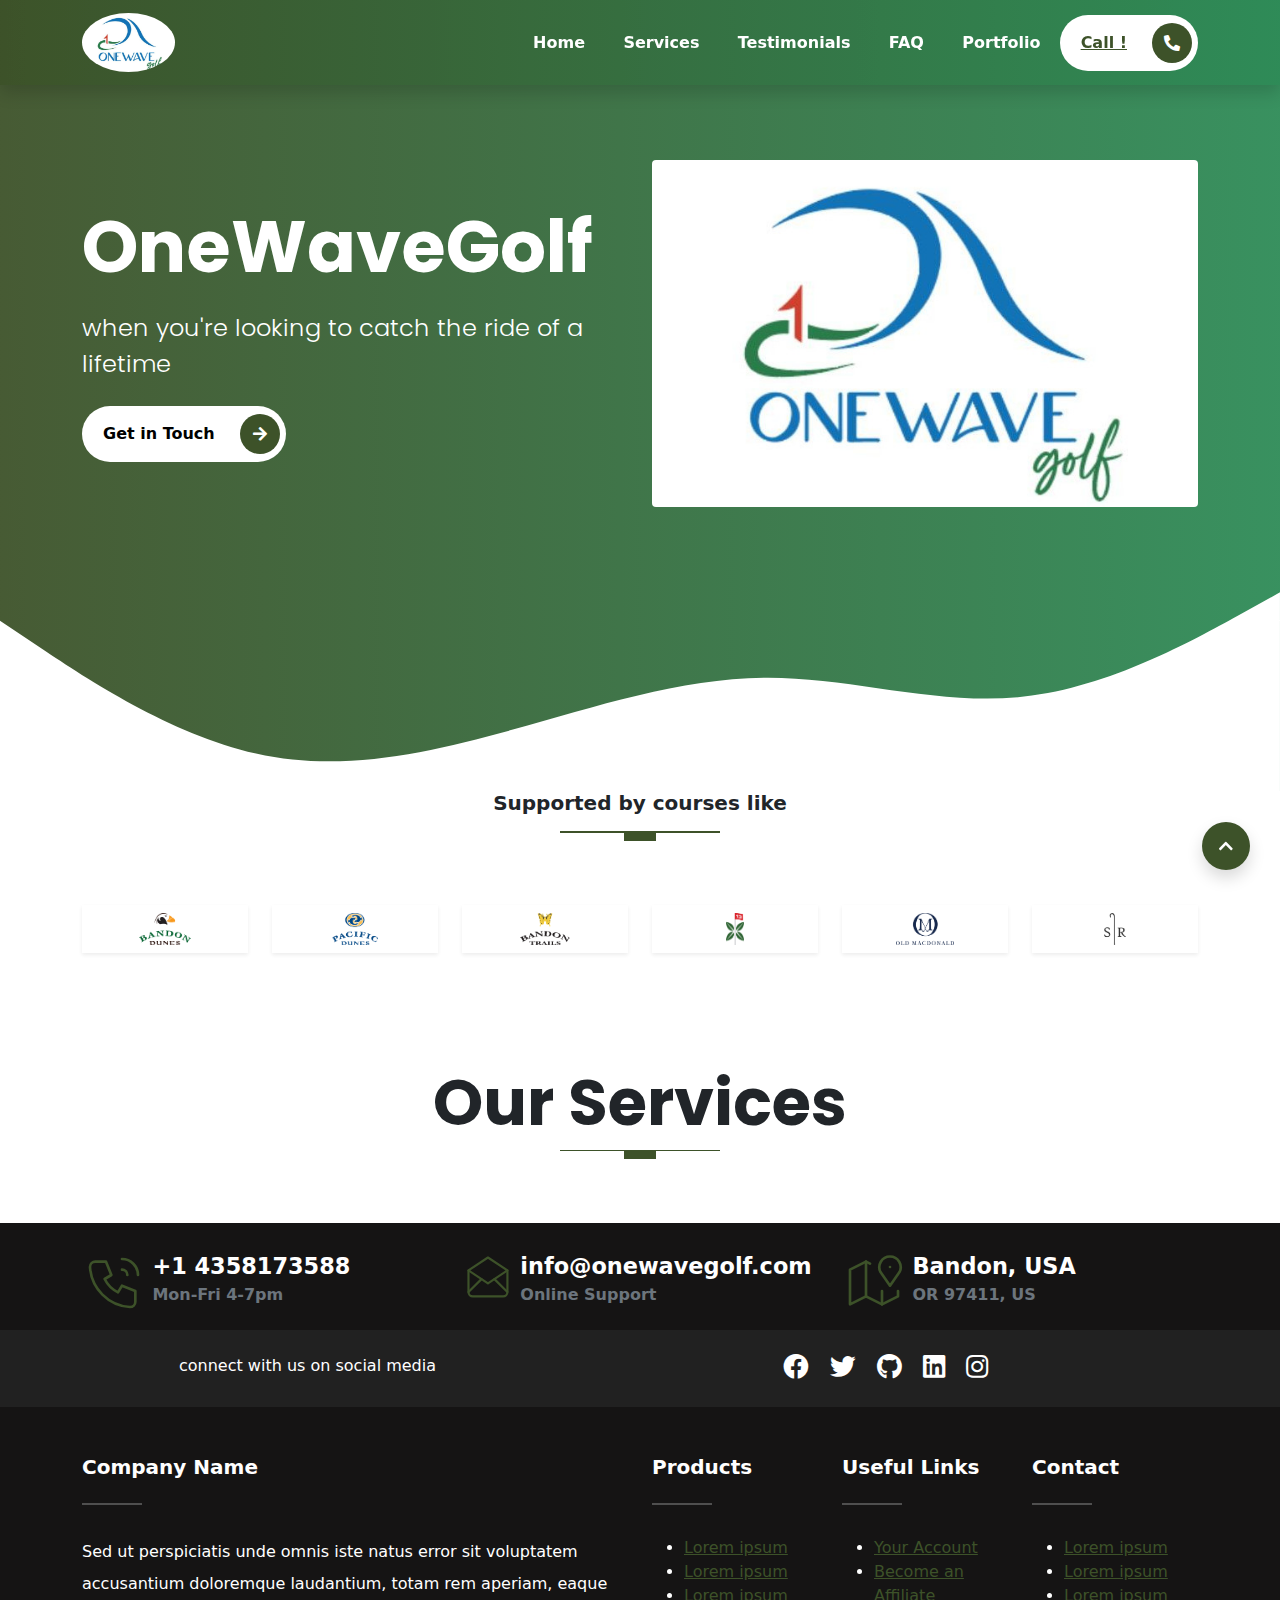
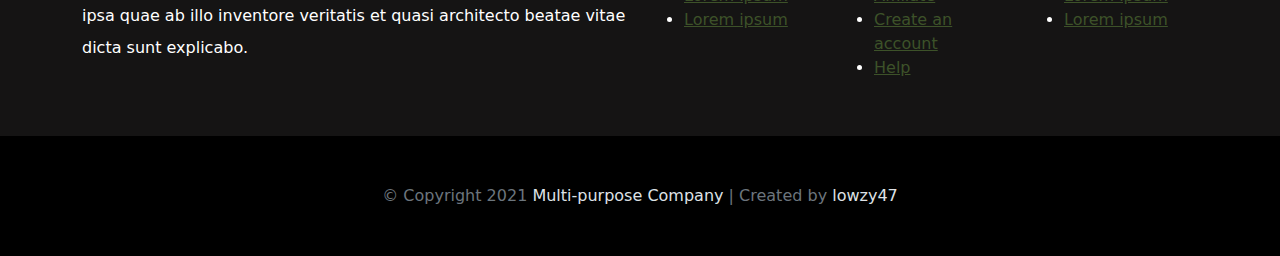
==== index.html @ 62350063 "add logo from screenshot" ====
<!DOCTYPE html>
<html lang="en">
  <head>
    <!-- Required meta tags -->
    <meta charset="utf-8">
    <!-- <meta name="viewport" content="width=device-width, initial-scale=1.0"> -->
    <meta name="viewport" content="width=device-width, initial-scale=1, shrink-to-fit=no">

    <title>OneWaveGolf</title>

    <link rel="stylesheet" href="https://stackpath.bootstrapcdn.com/bootstrap/4.2.1/css/bootstrap.min.css" integrity="sha384-GJzZqFGwb1QTTN6wy59ffF1BuGJpLSa9DkKMp0DgiMDm4iYMj70gZWKYbI706tWS" crossorigin="anonymous">
    <link rel="stylesheet" href="assets/css/style.css">
    <link rel="stylesheet" href="assets/css/fontawesome.css">
    <link href="https://fonts.googleapis.com/css2?family=Poppins:wght@400;500;600;700;800;900&display=swap" rel="stylesheet">

  </head>

  <body>
    <!-- START THE NAVBAR SECTION -->
    <nav class="navbar navbar-expand-lg navbar-light menu shadow fixed-top">
      <div class="container">
        <a class="navbar-brand col-md-1" href="#">
          <img class="img-fluid rounded-circle" src="images/logo.jpg" alt="logo image">
        </a>
        <button class="navbar-toggler" type="button" data-toggle="collapse" data-target="#navbarNav" aria-controls="navbarNav" aria-expanded="false" aria-label="Toggle navigation">
          <span class="navbar-toggler-icon"></span>
        </button>
        <div class="collapse navbar-collapse justify-content-end" id="navbarNav">
          <ul class="navbar-nav">
            <li class="nav-item">
              <a class="nav-link active" aria-current="page" href="#">Home</a>
            </li>
            <li class="nav-item">
              <a class="nav-link" href="#services">Services</a>
            </li>
            <li class="nav-item">
              <a class="nav-link" href="#">Testimonials</a>
            </li>
            <li class="nav-item">
              <a class="nav-link" href="#">FAQ</a>
            </li>
            <li class="nav-item">
              <a class="nav-link" href="#">Portfolio</a>
            </li>
          </ul>
          <button type="button" class="rounded-pill btn-rounded">
            <a href="tel:4358173588">Call !</a>
            <span>
              <i class="fas fa-phone-alt"></i>
            </span>
          </button>
        </div>
      </div>
    </nav>

    <!-- START THE INTRO SECTION -->
    <section id="home" class="intro-section">
      <div class="container">
        <div class="row align-items-center text-white">
          <!-- COLUMN FOR INTRO -->
          <div class="col-md-6 intros">
            <h1 class="display-2">
              <span class="display-2--intro">
                OneWaveGolf
              </span>
              <span class="display-2--description lh-base">
                when you're looking to catch the ride of a lifetime
              </span>
            </h1>
            <button type="button" class="rounded-pill btn-rounded">
              Get in Touch
              <span>
                <i class="fas fa-arrow-right"></i>
              </span>
            </button>
          </div>
          <!-- COLUMN FOR VIDEO -->
          <div class="col-md-6 intros text-end">
            <div class="video-box">
              <img class="img-fluid rounded" src="images/logo.jpg" alt="video illustration" class="img-fluid">
              <!-- <a href="#" class="glightbox position-absolute top-50 start-50 translate-middle"> -->
              <!--   <span> -->
              <!--     <i class="fas fa-play-circle"></i> -->
              <!--   </span> -->
              <!--   <span class="border-animation border-animation--border-1"></span> -->
              <!--   <span class="border-animation border-animation--border-2"></span> -->
              <!-- </a> -->
            </div>
          </div>
        </div>
      </div>
      <svg xmlns="http://www.w3.org/2000/svg" viewBox="0 0 1440 320"><path fill="#FFF" fill-opacity="1" d="M0,128L48,160C96,192,192,256,288,277.3C384,299,480,277,576,250.7C672,224,768,192,864,192C960,192,1056,224,1152,213.3C1248,203,1344,149,1392,122.7L1440,96L1440,320L1392,320C1344,320,1248,320,1152,320C1056,320,960,320,864,320C768,320,672,320,576,320C480,320,384,320,288,320C192,320,96,320,48,320L0,320Z"></path></svg>
      <!-- <svg xmlns="http://www.w3.org/2000/svg" viewBox="0 0 1440 320"> -->
      <!--   <path fill="#FFF" fill-opacity="1" d="M0,64L26.7,69.3C53.3,75,107,85,160,122.7C213.3,160,267,224,320,250.7C373.3,277,427,267,480,229.3C533.3,192,587,128,640,96C693.3,64,747,64,800,90.7C853.3,117,907,171,960,165.3C1013.3,160,1067,96,1120,80C1173.3,64,1227,96,1280,133.3C1333.3,171,1387,213,1413,234.7L1440,256L1440,320L1413.3,320C1386.7,320,1333,320,1280,320C1226.7,320,1173,320,1120,320C1066.7,320,1013,320,960,320C906.7,320,853,320,800,320C746.7,320,693,320,640,320C586.7,320,533,320,480,320C426.7,320,373,320,320,320C266.7,320,213,320,160,320C106.7,320,53,320,27,320L0,320Z"></path> -->
      <!-- </svg> -->
    </section>

    <!-- START COMPANIES SECTION -->

    <section id="companies" class="companies">
      <div class="container">
        <div class="row text-center">
          <h4 class="fw-bold lead mb-3">Supported by courses like</h4>
          <div class="heading-line mb-5"></div>
        </div>
      </div>

      <div class="container">
        <div class="row">
          <div class="col-md-4 col-lg-2">
            <div class="companies__logo-box shadow-sm">
              <img src="images/logos/bandon.png" alt="Company Logo" title="Walmart Logo" class="img-fluid">
            </div>
          </div>
          <div class="col-md-4 col-lg-2">
            <div class="companies__logo-box shadow-sm">
              <img src="images/logos/pacific.png" alt="Company Logo" title="CNN Logo" class="img-fluid">
            </div>
          </div>
          <div class="col-md-4 col-lg-2">
            <div class="companies__logo-box shadow-sm">
              <img src="images/logos/trails.png" alt="Company Logo" title="Airbnb Logo" class="img-fluid">
            </div>
          </div>
          <div class="col-md-4 col-lg-2">
            <div class="companies__logo-box shadow-sm">
              <img src="images/logos/preserve.png" alt="Company Logo" title="Amazon Logo" class="img-fluid">
            </div>
          </div>
          <div class="col-md-4 col-lg-2">
            <div class="companies__logo-box shadow-sm">
              <img src="images/logos/mac.png" alt="Company Logo" title="Google Logo" class="img-fluid">
            </div>
          </div>
          <div class="col-md-4 col-lg-2">
            <div class="companies__logo-box shadow-sm">
              <img src="images/logos/sheepranch.png" alt="company logo" title="Microsoft logo" class="img-fluid">
            </div>
          </div>
        </div>
      </div>
    </section>


    <!-- START SERVICES SECTION -->

    <section id="services" class="our-services">
      <div class="container">
        <div class="row text-center">
          <h1 class="display-3 fw-bold">Our Services</h1>
        <div class="heading-line mb-5">
        </div>
        </div>
      </div>
    </section>


    <!-- START FOOTER SECTION -->
    <footer class="footer">
      <div class="container">
        <div class="row">
          <!-- CONTENT FOR MOBILE NUMBER -->
          <div class="col-md-4 col-lg-4 contact-box pt-1 d-md-block d-lg-flex d-flex">
            <div class="contact-box__icon">
              <svg xmlns="http://www.w3.org/2000/svg" class="icon icon-tabler icon-tabler-phone-call" viewBox="0 0 24 24" stroke-width="1" fill="none" stroke-linecap="round" stroke-linejoin="round">
                <path stroke="none" d="M0 0h24v24H0z" fill="none"/>
                <path d="M5 4h4l2 5l-2.5 1.5a11 11 0 0 0 5 5l1.5 -2.5l5 2v4a2 2 0 0 1 -2 2a16 16 0 0 1 -15 -15a2 2 0 0 1 2 -2" />
                <path d="M15 7a2 2 0 0 1 2 2" />
                <path d="M15 3a6 6 0 0 1 6 6" />
              </svg>
            </div>
            <div class="contact-box__info">
              <a href="" class="contact-box__info--title">+1 4358173588</a>
              <p class="contact-box__info--subtitle">Mon-Fri 4-7pm</p>
            </div>
          </div>
          <!-- CONTENT FOR EMAIL -->
          <div class="col-md-4 col-lg-4 contact-box pt-1 d-md-block d-lg-flex d-flex">
            <div class="contact-box__icon">
              <svg xmlns="http://www.w3.org/2000/svg" class="icon icon-tabler icon-tabler-mail-opened" viewBox="0 0 24 24" stroke-width="1" fill="none" stroke-linecap="round" stroke-linejoin="round">
                <path stroke="none" d="M0 0h24v24H0z" fill="none"/>
                <polyline points="3 9 12 15 21 9 12 3 3 9" />
                <path d="M21 9v10a2 2 0 0 1 -2 2h-14a2 2 0 0 1 -2 -2v-10" />
                <line x1="3" y1="19" x2="9" y2="13" />
                <line x1="15" y1="13" x2="21" y2="19" />
              </svg>
            </div>
            <div class="contact-box__info">
              <a href="" class="contact-box__info--title">info@onewavegolf.com</a>
              <p class="contact-box__info--subtitle">Online Support</p>
            </div>
          </div>
          <!-- CONTENT FOR LOCATION -->
          <div class="col-md-4 col-lg-4 contact-box pt-1 d-md-block d-lg-flex d-flex">
            <div class="contact-box__icon">
              <svg xmlns="http://www.w3.org/2000/svg" class="icon icon-tabler icon-tabler-map-2" viewBox="0 0 24 24" stroke-width="1" fill="none" stroke-linecap="round" stroke-linejoin="round">
                <path stroke="none" d="M0 0h24v24H0z" fill="none"/>
                <line x1="18" y1="6" x2="18" y2="6.01" />
                <path d="M18 13l-3.5 -5a4 4 0 1 1 7 0l-3.5 5" />
                <polyline points="10.5 4.75 9 4 3 7 3 20 9 17 15 20 21 17 21 15" />
                <line x1="9" y1="4" x2="9" y2="17" />
                <line x1="15" y1="15" x2="15" y2="20" />
              </svg>
            </div>
            <div class="contact-box__info">
              <a href="" class="contact-box__info--title">Bandon, USA</a>
              <p class="contact-box__info--subtitle">OR 97411, US</p>
            </div>
          </div>
        </div>
      </div>
      <!-- START SOCIAL MEDIA CONTENT -->
      <div class="footer-sm" style="background-color: #212121;">
        <div class="container">
          <div class="row py-4 text-center text-white">
            <div class="col-lg-5 col-md-6 mb-4 mb-md-0">
              connect with us on social media
            </div>
            <div class="col-lg-7 col-md-6">
              <a href="#"><i class="fab fa-facebook"></i></a>
              <a href="#"><i class="fab fa-twitter"></i></a>
              <a href="#"><i class="fab fa-github"></i></a>
              <a href="#"><i class="fab fa-linkedin"></i></a>
              <a href="#"><i class="fab fa-instagram"></i></a>
            </div>
          </div>
        </div>
      </div>
      <!-- START THE CONTENT FOR COMPANY INFO -->
      <div class="container mt-5">
        <div class="row text-white justify-content-center mt-3 pb-3">
          <div class="col-12 col-sm-6 col-lg-6">
            <h5 class="text-capitalize fw-bold">Company Name</h5>
            <hr class="bg-white d-inline-block mb-4" style="width: 60px; height: 2px;">
            <p class="lh-lg">
              Sed ut perspiciatis unde omnis iste natus error sit voluptatem 
              accusantium doloremque laudantium, totam rem aperiam, eaque ipsa 
              quae ab illo inventore veritatis et quasi architecto beatae vitae 
              dicta sunt explicabo.
            </p>
          </div>
          <div class="col-12 col-sm-6 col-lg-2 mb-4 mx-auto">
            <h5 class="text-capitalize fw-bold">Products</h5>
            <hr class="bg-white d-inline-block mb-4" style="width: 60px; height: 2px;">
            <ul class"list-inline company-list">
              <li><a href="#">Lorem ipsum</a></li>
              <li><a href="#">Lorem ipsum</a></li>
              <li><a href="#">Lorem ipsum</a></li>
              <li><a href="#">Lorem ipsum</a></li>
            </ul>
          </div>
          <div class="col-12 col-sm-6 col-lg-2 mb-4 mx-auto">
            <h5 class="text-capitalize fw-bold">Useful Links</h5>
            <hr class="bg-white d-inline-block mb-4" style="width: 60px; height: 2px;">
            <ul class"list-inline company-list">
              <li><a href="#">Your Account</a></li>
              <li><a href="#">Become an Affiliate</a></li>
              <li><a href="#">Create an account</a></li>
              <li><a href="#">Help</a></li>
            </ul>
          </div>
          <div class="col-12 col-sm-6 col-lg-2 mb-4 mx-auto">
            <h5 class="text-capitalize fw-bold">Contact</h5>
            <hr class="bg-white d-inline-block mb-4" style="width: 60px; height: 2px;">
            <ul class"list-inline company-list">
              <li><a href="#">Lorem ipsum</a></li>
              <li><a href="#">Lorem ipsum</a></li>
              <li><a href="#">Lorem ipsum</a></li>
              <li><a href="#">Lorem ipsum</a></li>
            </ul>
          </div>
        </div>
      </div>

      <!-- START COPYRIGHT INFO -->
      <div class="footer-bottom pt-5 pb-5">
        <div class="container">
          <div class="row text-center text-white">
            <div class="col-12">
              <div class="footer-bottom__copyright">
                &COPY; Copyright 2021 <a href="#">Multi-purpose Company</a> | Created by <a href="#">lowzy47</a>
              </div>
            </div>
          </div>
        </div>
      </div>
    </footer>

    <!-- BACK TO TOP BUTTON -->
    <a href="#" class="shadow btn-primary rounded-circle back-to-top">
      <i class="fas fa-chevron-up"></i>
    </a>

    <script src="https://code.jquery.com/jquery-3.3.1.slim.min.js" integrity="sha384-q8i/X+965DzO0rT7abK41JStQIAqVgRVzpbzo5smXKp4YfRvH+8abtTE1Pi6jizo" crossorigin="anonymous"></script>
    <script src="https://cdnjs.cloudflare.com/ajax/libs/popper.js/1.14.6/umd/popper.min.js" integrity="sha384-wHAiFfRlMFy6i5SRaxvfOCifBUQy1xHdJ/yoi7FRNXMRBu5WHdZYu1hA6ZOblgut" crossorigin="anonymous"></script>
    <script src="https://stackpath.bootstrapcdn.com/bootstrap/4.2.1/js/bootstrap.min.js" integrity="sha384-B0UglyR+jN6CkvvICOB2joaf5I4l3gm9GU6Hc1og6Ls7i6U/mkkaduKaBhlAXv9k" crossorigin="anonymous"></script>
  </body>
</html>
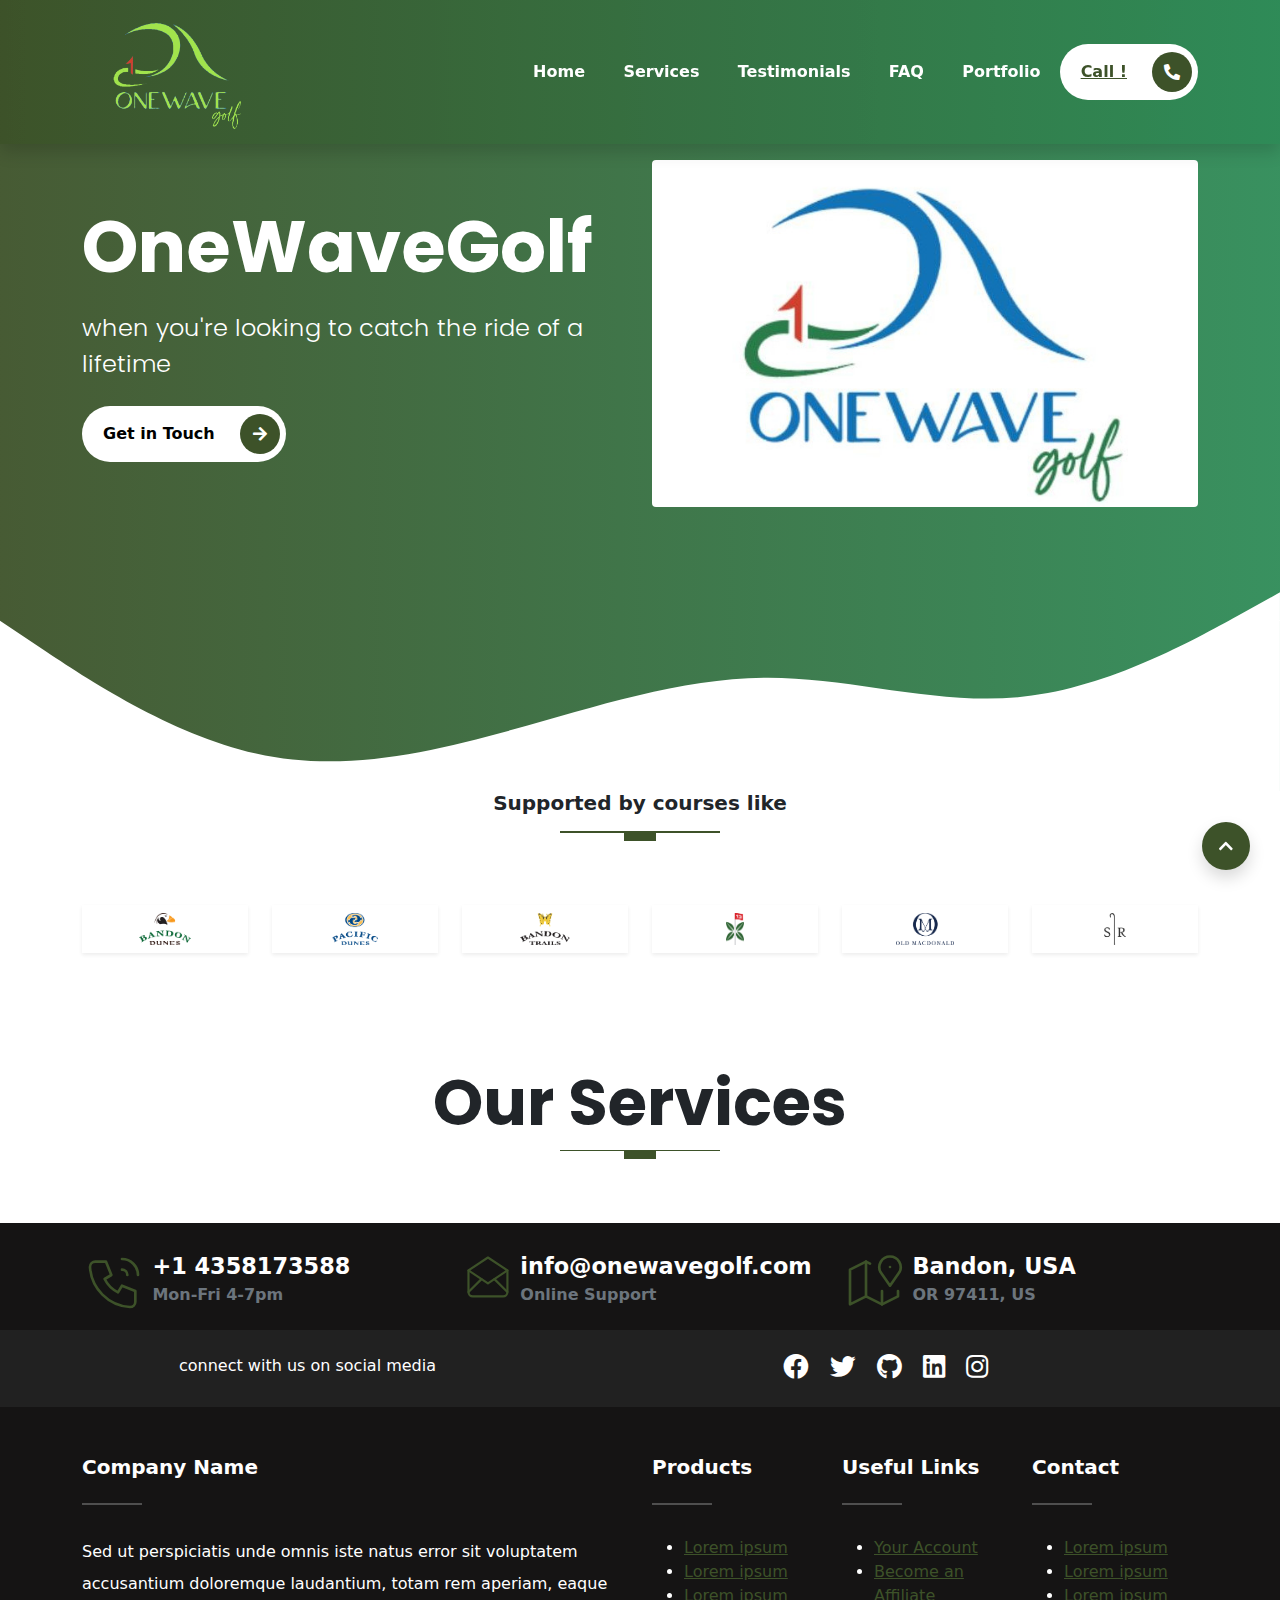
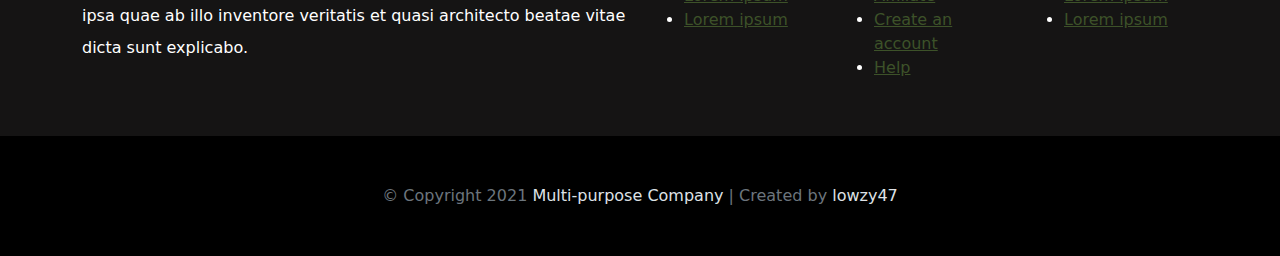
==== commit 4bc66e22: "fix logo on small screens, add transparent png" ====
--- a/index.html
+++ b/index.html
@@ -19,8 +19,8 @@
     <!-- START THE NAVBAR SECTION -->
     <nav class="navbar navbar-expand-lg navbar-light menu shadow fixed-top">
       <div class="container">
-        <a class="navbar-brand col-md-1" href="#">
-          <img class="img-fluid rounded-circle" src="images/logo.jpg" alt="logo image">
+        <a class="navbar-brand hide-logo col-sm-3 col-md-2" href="#">
+          <img class="img-fluid" src="images/filled.png" alt="logo image">
         </a>
         <button class="navbar-toggler" type="button" data-toggle="collapse" data-target="#navbarNav" aria-controls="navbarNav" aria-expanded="false" aria-label="Toggle navigation">
           <span class="navbar-toggler-icon"></span>
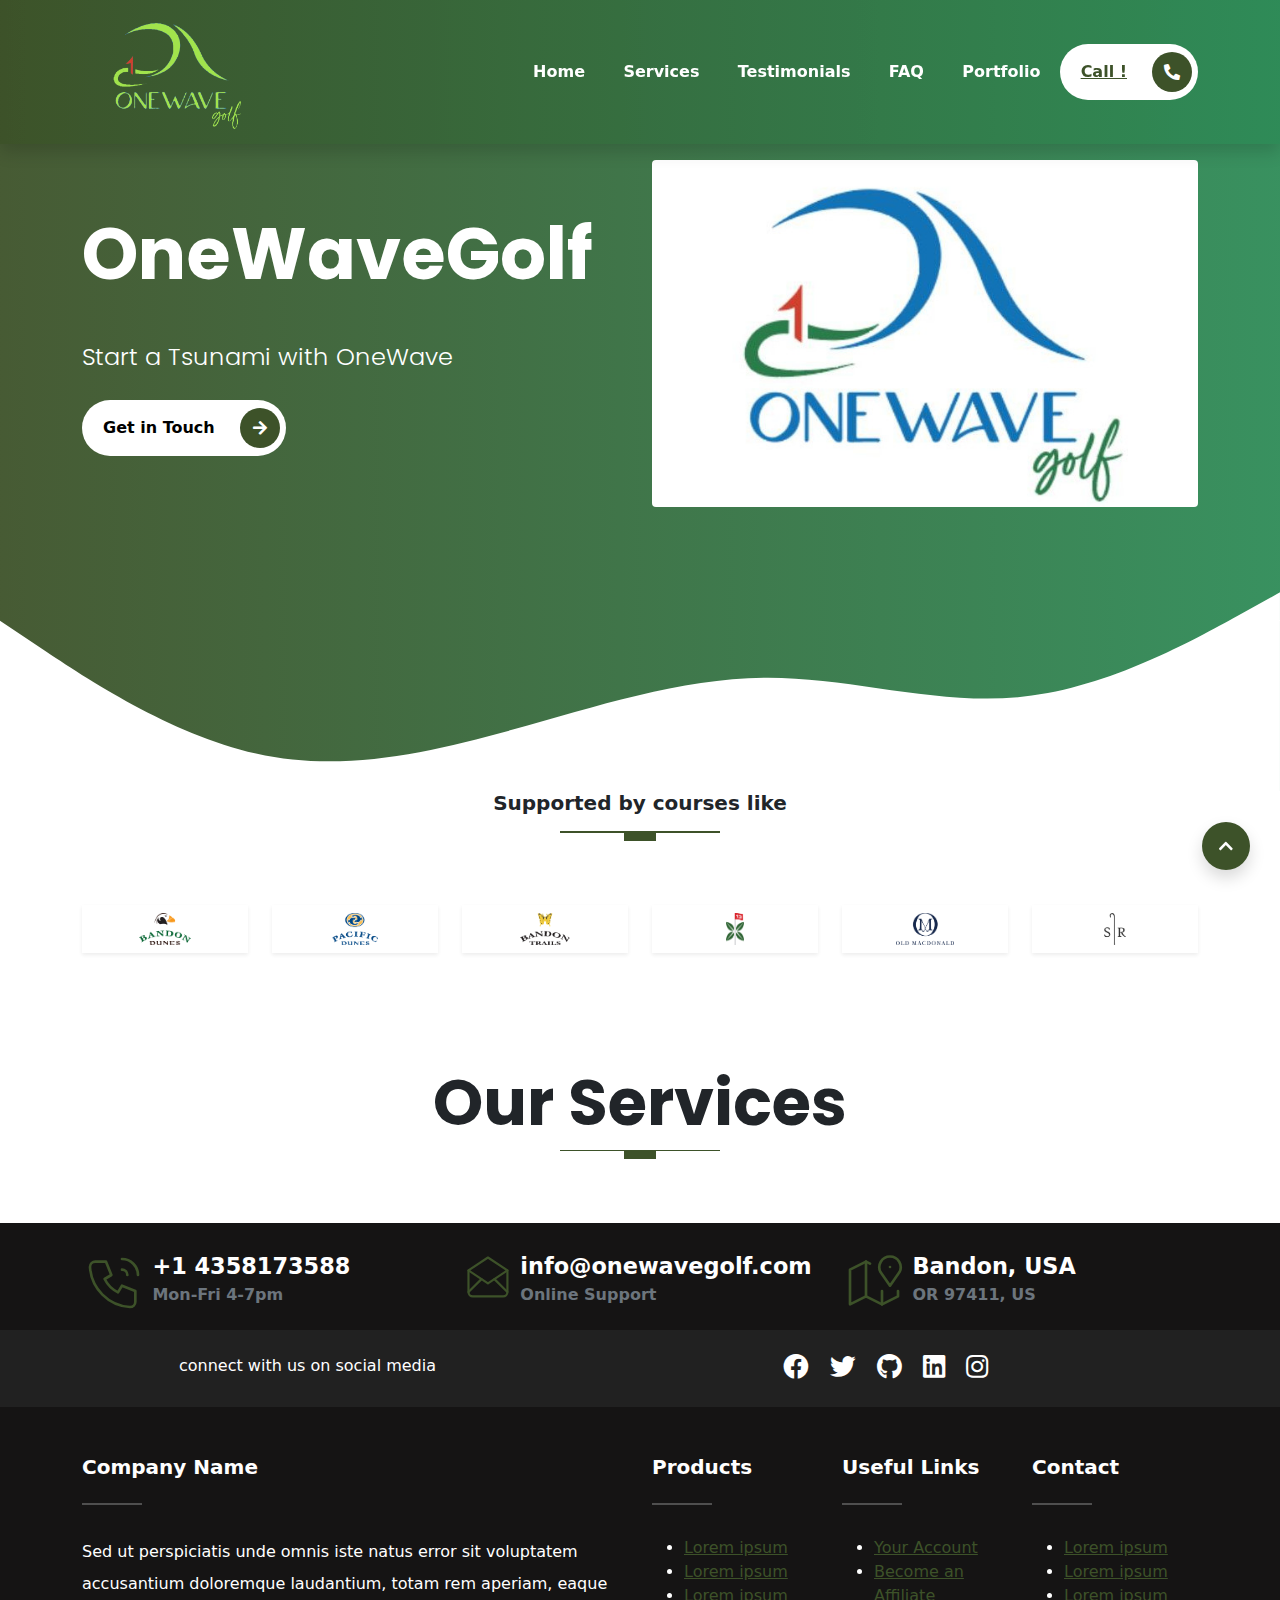
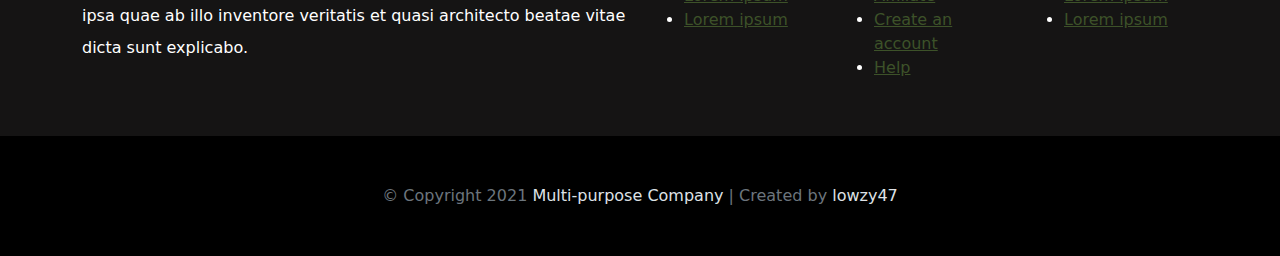
==== commit 49b1aba2: "test push" ====
--- a/index.html
+++ b/index.html
@@ -64,7 +64,7 @@
                 OneWaveGolf
               </span>
               <span class="display-2--description lh-base">
-                when you're looking to catch the ride of a lifetime
+                Start a Tsunami with OneWave
               </span>
             </h1>
             <button type="button" class="rounded-pill btn-rounded">
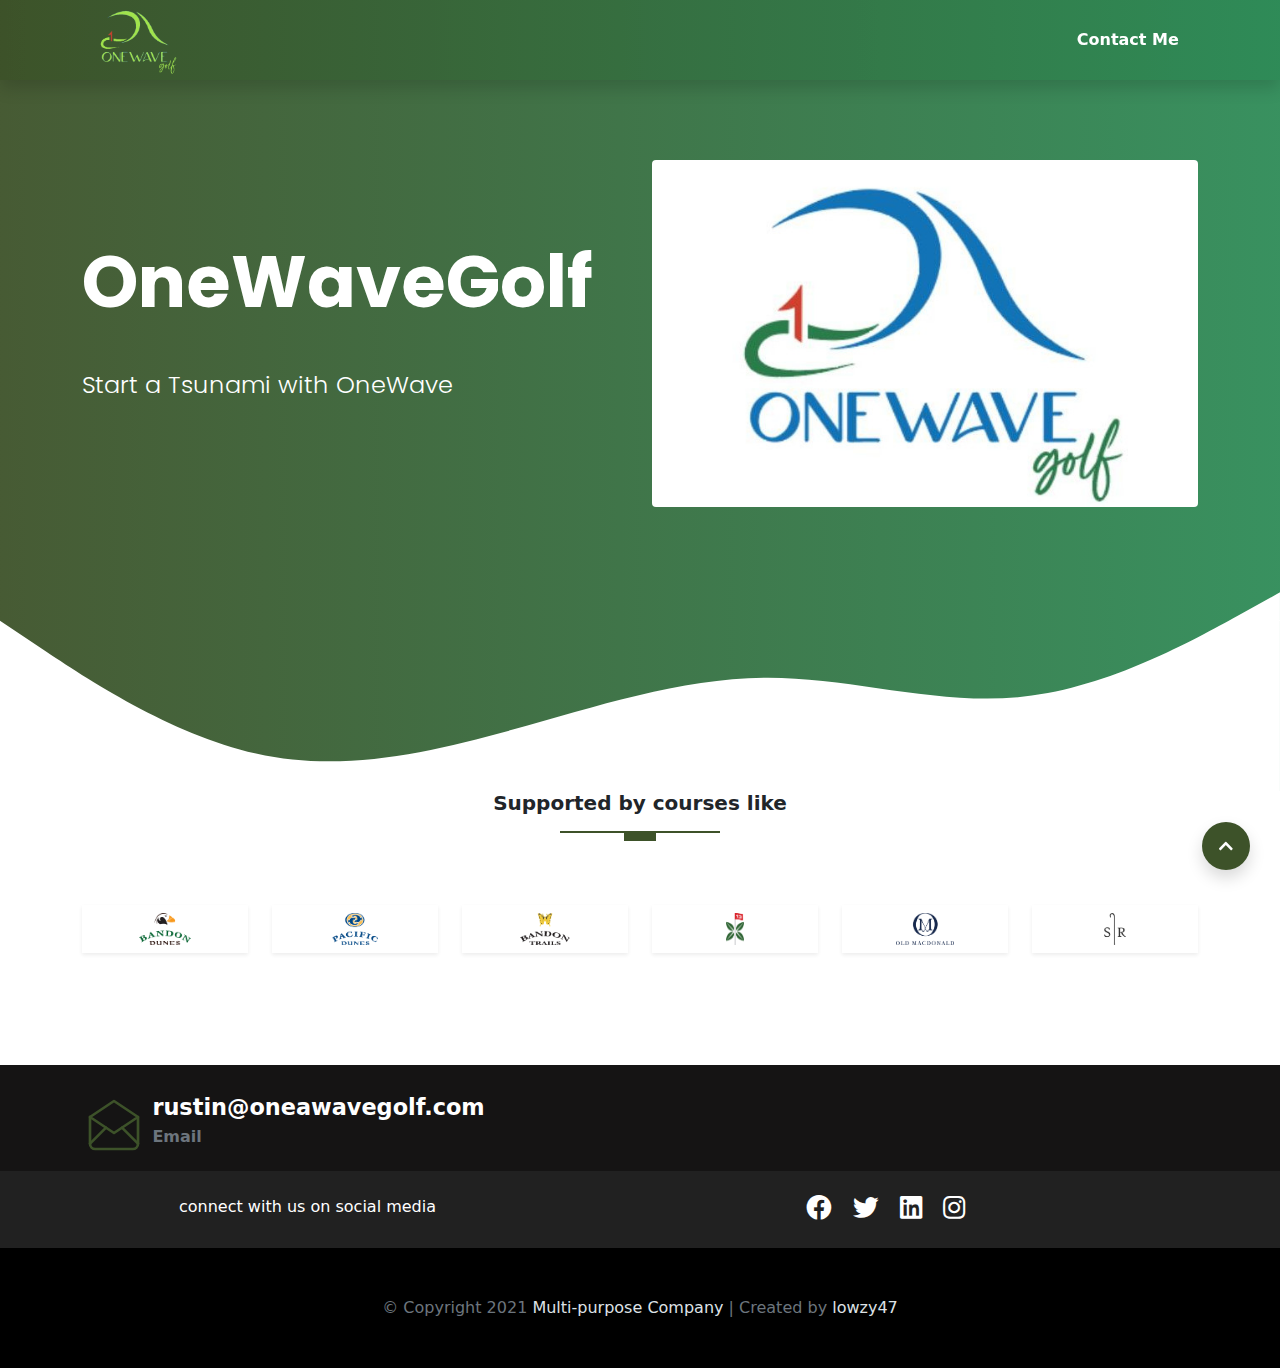
==== commit 6dcf4565: "started clearing away unused content and made links work correctly minor text content change" ====
--- a/index.html
+++ b/index.html
@@ -19,7 +19,7 @@
     <!-- START THE NAVBAR SECTION -->
     <nav class="navbar navbar-expand-lg navbar-light menu shadow fixed-top">
       <div class="container">
-        <a class="navbar-brand hide-logo col-sm-3 col-md-2" href="#">
+        <a class="navbar-brand hide-logo " href="#">
           <img class="img-fluid" src="images/filled.png" alt="logo image">
         </a>
         <button class="navbar-toggler" type="button" data-toggle="collapse" data-target="#navbarNav" aria-controls="navbarNav" aria-expanded="false" aria-label="Toggle navigation">
@@ -27,29 +27,28 @@
         </button>
         <div class="collapse navbar-collapse justify-content-end" id="navbarNav">
           <ul class="navbar-nav">
+
             <li class="nav-item">
-              <a class="nav-link active" aria-current="page" href="#">Home</a>
+
+
+<!--              IDEAL STYLED BUTTON TO CONTACT FORM     needs adjustment on responsive       -->
+<!--              <a class="nav-link" href="mailto:rustin@onewavegolf.com"><button type="button" class="rounded-pill btn-rounded">-->
+<!--                Get in Touch-->
+<!--                <span>-->
+<!--                <i class="fas fa-arrow-right"></i>-->
+<!--              </span>-->
+<!--              </button></a>-->
             </li>
             <li class="nav-item">
-              <a class="nav-link" href="#services">Services</a>
+              <a class="nav-link" href="mailto:rustin@onewavegolf.com">Contact Me</a>
             </li>
-            <li class="nav-item">
-              <a class="nav-link" href="#">Testimonials</a>
-            </li>
-            <li class="nav-item">
-              <a class="nav-link" href="#">FAQ</a>
-            </li>
-            <li class="nav-item">
-              <a class="nav-link" href="#">Portfolio</a>
-            </li>
+
           </ul>
-          <button type="button" class="rounded-pill btn-rounded">
-            <a href="tel:4358173588">Call !</a>
-            <span>
-              <i class="fas fa-phone-alt"></i>
-            </span>
-          </button>
-        </div>
+
+
+
+        </div>
+
       </div>
     </nav>
 
@@ -67,12 +66,8 @@
                 Start a Tsunami with OneWave
               </span>
             </h1>
-            <button type="button" class="rounded-pill btn-rounded">
-              Get in Touch
-              <span>
-                <i class="fas fa-arrow-right"></i>
-              </span>
-            </button>
+
+
           </div>
           <!-- COLUMN FOR VIDEO -->
           <div class="col-md-6 intros text-end">
@@ -144,38 +139,23 @@
 
     <!-- START SERVICES SECTION -->
 
-    <section id="services" class="our-services">
-      <div class="container">
-        <div class="row text-center">
-          <h1 class="display-3 fw-bold">Our Services</h1>
-        <div class="heading-line mb-5">
-        </div>
-        </div>
-      </div>
-    </section>
+<!--    <section id="services" class="our-services">-->
+<!--      <div class="container">-->
+<!--        <div class="row text-center">-->
+<!--          <h1 class="display-3 fw-bold">Our Services</h1>-->
+<!--        <div class="heading-line mb-5">-->
+<!--        </div>-->
+<!--        </div>-->
+<!--      </div>-->
+<!--    </section>-->
 
 
     <!-- START FOOTER SECTION -->
     <footer class="footer">
       <div class="container">
-        <div class="row">
-          <!-- CONTENT FOR MOBILE NUMBER -->
-          <div class="col-md-4 col-lg-4 contact-box pt-1 d-md-block d-lg-flex d-flex">
-            <div class="contact-box__icon">
-              <svg xmlns="http://www.w3.org/2000/svg" class="icon icon-tabler icon-tabler-phone-call" viewBox="0 0 24 24" stroke-width="1" fill="none" stroke-linecap="round" stroke-linejoin="round">
-                <path stroke="none" d="M0 0h24v24H0z" fill="none"/>
-                <path d="M5 4h4l2 5l-2.5 1.5a11 11 0 0 0 5 5l1.5 -2.5l5 2v4a2 2 0 0 1 -2 2a16 16 0 0 1 -15 -15a2 2 0 0 1 2 -2" />
-                <path d="M15 7a2 2 0 0 1 2 2" />
-                <path d="M15 3a6 6 0 0 1 6 6" />
-              </svg>
-            </div>
-            <div class="contact-box__info">
-              <a href="" class="contact-box__info--title">+1 4358173588</a>
-              <p class="contact-box__info--subtitle">Mon-Fri 4-7pm</p>
-            </div>
-          </div>
-          <!-- CONTENT FOR EMAIL -->
-          <div class="col-md-4 col-lg-4 contact-box pt-1 d-md-block d-lg-flex d-flex">
+        <div class="row ">
+
+          <div class=" contact-box pt-1 d-md-block d-lg-flex d-flex ">
             <div class="contact-box__icon">
               <svg xmlns="http://www.w3.org/2000/svg" class="icon icon-tabler icon-tabler-mail-opened" viewBox="0 0 24 24" stroke-width="1" fill="none" stroke-linecap="round" stroke-linejoin="round">
                 <path stroke="none" d="M0 0h24v24H0z" fill="none"/>
@@ -186,27 +166,13 @@
               </svg>
             </div>
             <div class="contact-box__info">
-              <a href="" class="contact-box__info--title">info@onewavegolf.com</a>
-              <p class="contact-box__info--subtitle">Online Support</p>
-            </div>
-          </div>
-          <!-- CONTENT FOR LOCATION -->
-          <div class="col-md-4 col-lg-4 contact-box pt-1 d-md-block d-lg-flex d-flex">
-            <div class="contact-box__icon">
-              <svg xmlns="http://www.w3.org/2000/svg" class="icon icon-tabler icon-tabler-map-2" viewBox="0 0 24 24" stroke-width="1" fill="none" stroke-linecap="round" stroke-linejoin="round">
-                <path stroke="none" d="M0 0h24v24H0z" fill="none"/>
-                <line x1="18" y1="6" x2="18" y2="6.01" />
-                <path d="M18 13l-3.5 -5a4 4 0 1 1 7 0l-3.5 5" />
-                <polyline points="10.5 4.75 9 4 3 7 3 20 9 17 15 20 21 17 21 15" />
-                <line x1="9" y1="4" x2="9" y2="17" />
-                <line x1="15" y1="15" x2="15" y2="20" />
-              </svg>
-            </div>
-            <div class="contact-box__info">
-              <a href="" class="contact-box__info--title">Bandon, USA</a>
-              <p class="contact-box__info--subtitle">OR 97411, US</p>
-            </div>
-          </div>
+              <a href="mailto:rustin@onewavegolf.com" class="contact-box__info--title">rustin@oneawavegolf.com</a>
+              <p class="contact-box__info--subtitle">Email</p>
+            </div>
+          </div>
+
+
+
         </div>
       </div>
       <!-- START SOCIAL MEDIA CONTENT -->
@@ -219,58 +185,57 @@
             <div class="col-lg-7 col-md-6">
               <a href="#"><i class="fab fa-facebook"></i></a>
               <a href="#"><i class="fab fa-twitter"></i></a>
-              <a href="#"><i class="fab fa-github"></i></a>
               <a href="#"><i class="fab fa-linkedin"></i></a>
-              <a href="#"><i class="fab fa-instagram"></i></a>
+              <a href="https://www.instagram.com/onewavegolf/"><i class="fab fa-instagram"></i></a>
             </div>
           </div>
         </div>
       </div>
       <!-- START THE CONTENT FOR COMPANY INFO -->
-      <div class="container mt-5">
-        <div class="row text-white justify-content-center mt-3 pb-3">
-          <div class="col-12 col-sm-6 col-lg-6">
-            <h5 class="text-capitalize fw-bold">Company Name</h5>
-            <hr class="bg-white d-inline-block mb-4" style="width: 60px; height: 2px;">
-            <p class="lh-lg">
-              Sed ut perspiciatis unde omnis iste natus error sit voluptatem 
-              accusantium doloremque laudantium, totam rem aperiam, eaque ipsa 
-              quae ab illo inventore veritatis et quasi architecto beatae vitae 
-              dicta sunt explicabo.
-            </p>
-          </div>
-          <div class="col-12 col-sm-6 col-lg-2 mb-4 mx-auto">
-            <h5 class="text-capitalize fw-bold">Products</h5>
-            <hr class="bg-white d-inline-block mb-4" style="width: 60px; height: 2px;">
-            <ul class"list-inline company-list">
-              <li><a href="#">Lorem ipsum</a></li>
-              <li><a href="#">Lorem ipsum</a></li>
-              <li><a href="#">Lorem ipsum</a></li>
-              <li><a href="#">Lorem ipsum</a></li>
-            </ul>
-          </div>
-          <div class="col-12 col-sm-6 col-lg-2 mb-4 mx-auto">
-            <h5 class="text-capitalize fw-bold">Useful Links</h5>
-            <hr class="bg-white d-inline-block mb-4" style="width: 60px; height: 2px;">
-            <ul class"list-inline company-list">
-              <li><a href="#">Your Account</a></li>
-              <li><a href="#">Become an Affiliate</a></li>
-              <li><a href="#">Create an account</a></li>
-              <li><a href="#">Help</a></li>
-            </ul>
-          </div>
-          <div class="col-12 col-sm-6 col-lg-2 mb-4 mx-auto">
-            <h5 class="text-capitalize fw-bold">Contact</h5>
-            <hr class="bg-white d-inline-block mb-4" style="width: 60px; height: 2px;">
-            <ul class"list-inline company-list">
-              <li><a href="#">Lorem ipsum</a></li>
-              <li><a href="#">Lorem ipsum</a></li>
-              <li><a href="#">Lorem ipsum</a></li>
-              <li><a href="#">Lorem ipsum</a></li>
-            </ul>
-          </div>
-        </div>
-      </div>
+<!--      <div class="container mt-5">-->
+<!--        <div class="row text-white justify-content-center mt-3 pb-3">-->
+<!--          <div class="col-12 col-sm-6 col-lg-6">-->
+<!--            <h5 class="text-capitalize fw-bold">Company Name</h5>-->
+<!--            <hr class="bg-white d-inline-block mb-4" style="width: 60px; height: 2px;">-->
+<!--            <p class="lh-lg">-->
+<!--              Sed ut perspiciatis unde omnis iste natus error sit voluptatem -->
+<!--              accusantium doloremque laudantium, totam rem aperiam, eaque ipsa -->
+<!--              quae ab illo inventore veritatis et quasi architecto beatae vitae -->
+<!--              dicta sunt explicabo.-->
+<!--            </p>-->
+<!--          </div>-->
+<!--          <div class="col-12 col-sm-6 col-lg-2 mb-4 mx-auto">-->
+<!--            <h5 class="text-capitalize fw-bold">Products</h5>-->
+<!--            <hr class="bg-white d-inline-block mb-4" style="width: 60px; height: 2px;">-->
+<!--            <ul class"list-inline company-list">-->
+<!--              <li><a href="#">Lorem ipsum</a></li>-->
+<!--              <li><a href="#">Lorem ipsum</a></li>-->
+<!--              <li><a href="#">Lorem ipsum</a></li>-->
+<!--              <li><a href="#">Lorem ipsum</a></li>-->
+<!--            </ul>-->
+<!--          </div>-->
+<!--          <div class="col-12 col-sm-6 col-lg-2 mb-4 mx-auto">-->
+<!--            <h5 class="text-capitalize fw-bold">Useful Links</h5>-->
+<!--            <hr class="bg-white d-inline-block mb-4" style="width: 60px; height: 2px;">-->
+<!--            <ul class"list-inline company-list">-->
+<!--              <li><a href="#">Your Account</a></li>-->
+<!--              <li><a href="#">Become an Affiliate</a></li>-->
+<!--              <li><a href="#">Create an account</a></li>-->
+<!--              <li><a href="#">Help</a></li>-->
+<!--            </ul>-->
+<!--          </div>-->
+<!--          <div class="col-12 col-sm-6 col-lg-2 mb-4 mx-auto">-->
+<!--            <h5 class="text-capitalize fw-bold">Contact</h5>-->
+<!--            <hr class="bg-white d-inline-block mb-4" style="width: 60px; height: 2px;">-->
+<!--            <ul class"list-inline company-list">-->
+<!--              <li><a href="#">Lorem ipsum</a></li>-->
+<!--              <li><a href="#">Lorem ipsum</a></li>-->
+<!--              <li><a href="#">Lorem ipsum</a></li>-->
+<!--              <li><a href="#">Lorem ipsum</a></li>-->
+<!--            </ul>-->
+<!--          </div>-->
+<!--        </div>-->
+<!--      </div>-->
 
       <!-- START COPYRIGHT INFO -->
       <div class="footer-bottom pt-5 pb-5">
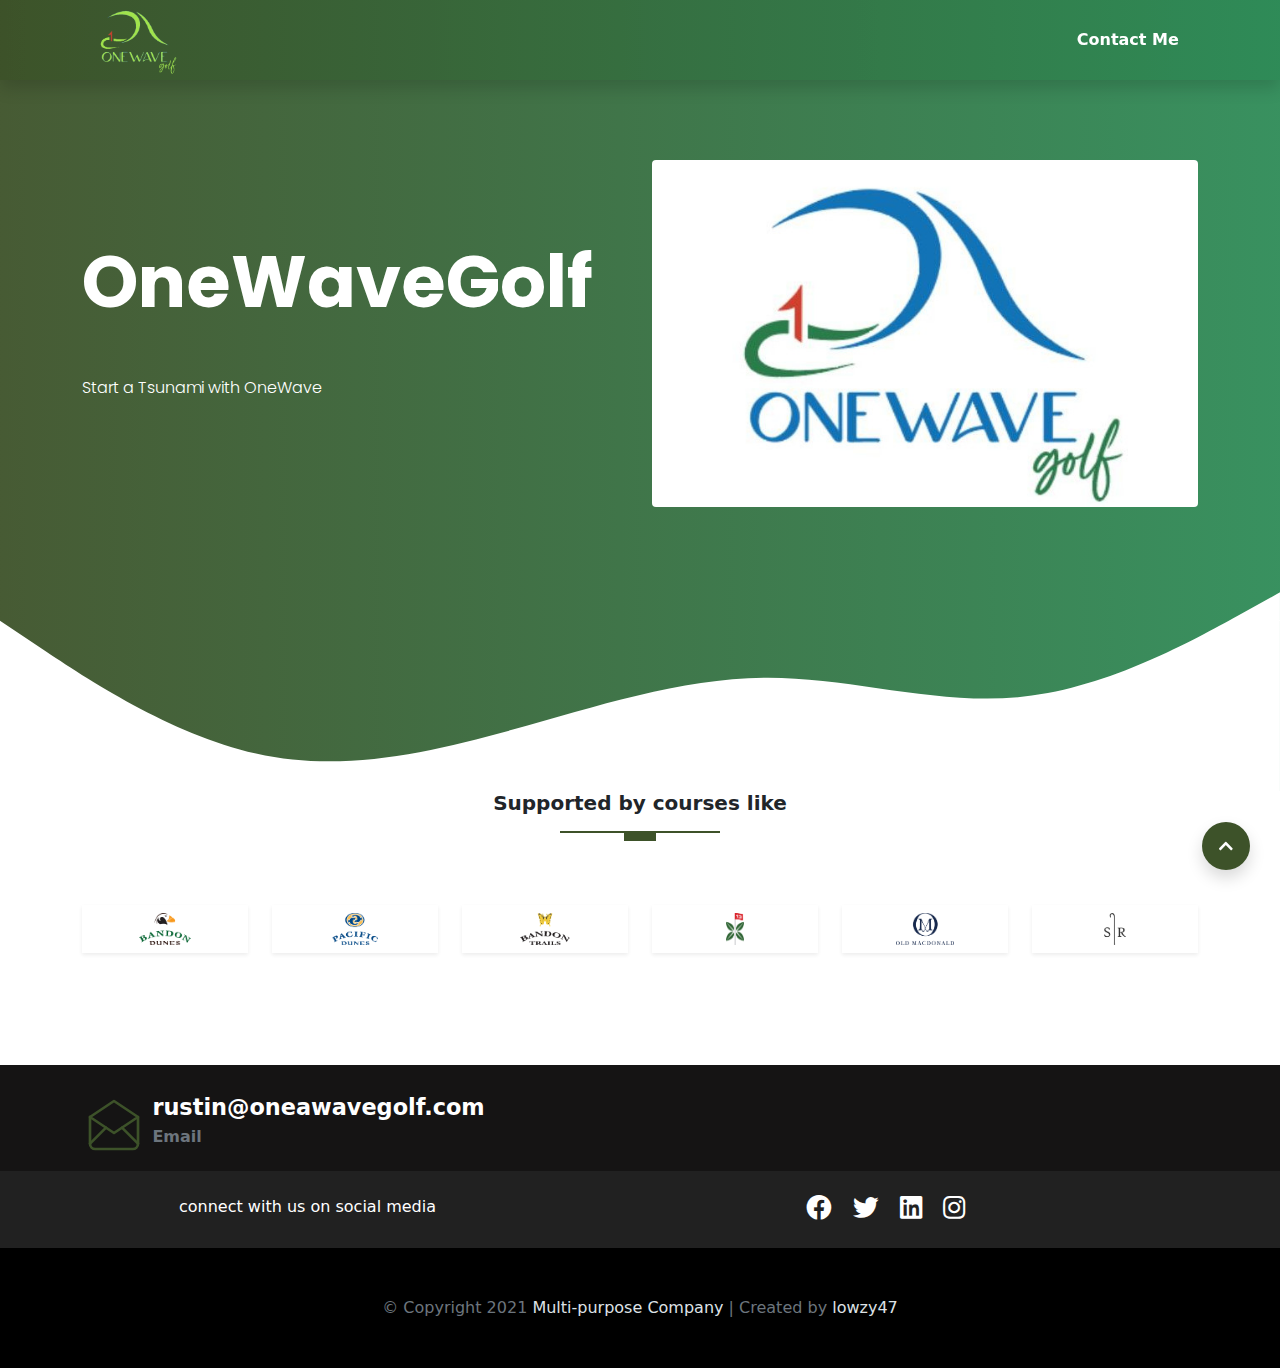
==== commit dda87d10: "onewavegolf header overlappping with img on responsive fixed" ====
--- a/index.html
+++ b/index.html
@@ -58,7 +58,7 @@
         <div class="row align-items-center text-white">
           <!-- COLUMN FOR INTRO -->
           <div class="col-md-6 intros">
-            <h1 class="display-2">
+            <h1 class="display-2 flex-column">
               <span class="display-2--intro">
                 OneWaveGolf
               </span>
@@ -72,7 +72,7 @@
           <!-- COLUMN FOR VIDEO -->
           <div class="col-md-6 intros text-end">
             <div class="video-box">
-              <img class="img-fluid rounded" src="images/logo.jpg" alt="video illustration" class="img-fluid">
+              <img class="img-fluid rounded img-fluid" src="images/logo.jpg" alt="video illustration">
               <!-- <a href="#" class="glightbox position-absolute top-50 start-50 translate-middle"> -->
               <!--   <span> -->
               <!--     <i class="fas fa-play-circle"></i> -->
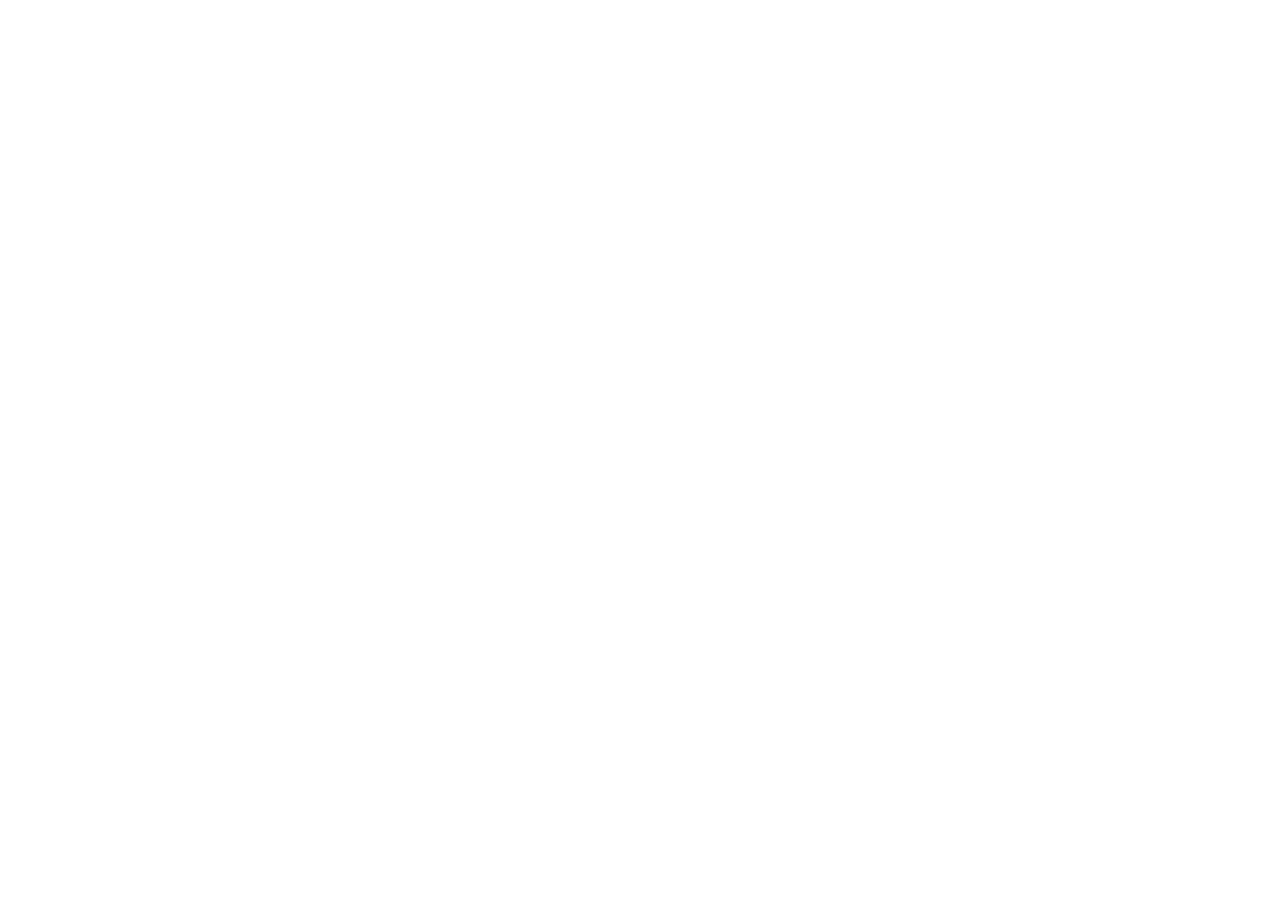
==== commit d4dc3e30: "Updates" ====
--- a/index.html
+++ b/index.html
@@ -1,263 +1 @@
-<!DOCTYPE html>
-<html lang="en">
-  <head>
-    <!-- Required meta tags -->
-    <meta charset="utf-8">
-    <!-- <meta name="viewport" content="width=device-width, initial-scale=1.0"> -->
-    <meta name="viewport" content="width=device-width, initial-scale=1, shrink-to-fit=no">
-
-    <title>OneWaveGolf</title>
-
-    <link rel="stylesheet" href="https://stackpath.bootstrapcdn.com/bootstrap/4.2.1/css/bootstrap.min.css" integrity="sha384-GJzZqFGwb1QTTN6wy59ffF1BuGJpLSa9DkKMp0DgiMDm4iYMj70gZWKYbI706tWS" crossorigin="anonymous">
-    <link rel="stylesheet" href="assets/css/style.css">
-    <link rel="stylesheet" href="assets/css/fontawesome.css">
-    <link href="https://fonts.googleapis.com/css2?family=Poppins:wght@400;500;600;700;800;900&display=swap" rel="stylesheet">
-
-  </head>
-
-  <body>
-    <!-- START THE NAVBAR SECTION -->
-    <nav class="navbar navbar-expand-lg navbar-light menu shadow fixed-top">
-      <div class="container">
-        <a class="navbar-brand hide-logo " href="#">
-          <img class="img-fluid" src="images/filled.png" alt="logo image">
-        </a>
-        <button class="navbar-toggler" type="button" data-toggle="collapse" data-target="#navbarNav" aria-controls="navbarNav" aria-expanded="false" aria-label="Toggle navigation">
-          <span class="navbar-toggler-icon"></span>
-        </button>
-        <div class="collapse navbar-collapse justify-content-end" id="navbarNav">
-          <ul class="navbar-nav">
-
-            <li class="nav-item">
-
-
-<!--              IDEAL STYLED BUTTON TO CONTACT FORM     needs adjustment on responsive       -->
-<!--              <a class="nav-link" href="mailto:rustin@onewavegolf.com"><button type="button" class="rounded-pill btn-rounded">-->
-<!--                Get in Touch-->
-<!--                <span>-->
-<!--                <i class="fas fa-arrow-right"></i>-->
-<!--              </span>-->
-<!--              </button></a>-->
-            </li>
-            <li class="nav-item">
-              <a class="nav-link" href="mailto:rustin@onewavegolf.com">Contact Me</a>
-            </li>
-
-          </ul>
-
-
-
-        </div>
-
-      </div>
-    </nav>
-
-    <!-- START THE INTRO SECTION -->
-    <section id="home" class="intro-section">
-      <div class="container">
-        <div class="row align-items-center text-white">
-          <!-- COLUMN FOR INTRO -->
-          <div class="col-md-6 intros">
-            <h1 class="display-2 flex-column">
-              <span class="display-2--intro">
-                OneWaveGolf
-              </span>
-              <span class="display-2--description lh-base">
-                Start a Tsunami with OneWave
-              </span>
-            </h1>
-
-
-          </div>
-          <!-- COLUMN FOR VIDEO -->
-          <div class="col-md-6 intros text-end">
-            <div class="video-box">
-              <img class="img-fluid rounded img-fluid" src="images/logo.jpg" alt="video illustration">
-              <!-- <a href="#" class="glightbox position-absolute top-50 start-50 translate-middle"> -->
-              <!--   <span> -->
-              <!--     <i class="fas fa-play-circle"></i> -->
-              <!--   </span> -->
-              <!--   <span class="border-animation border-animation--border-1"></span> -->
-              <!--   <span class="border-animation border-animation--border-2"></span> -->
-              <!-- </a> -->
-            </div>
-          </div>
-        </div>
-      </div>
-      <svg xmlns="http://www.w3.org/2000/svg" viewBox="0 0 1440 320"><path fill="#FFF" fill-opacity="1" d="M0,128L48,160C96,192,192,256,288,277.3C384,299,480,277,576,250.7C672,224,768,192,864,192C960,192,1056,224,1152,213.3C1248,203,1344,149,1392,122.7L1440,96L1440,320L1392,320C1344,320,1248,320,1152,320C1056,320,960,320,864,320C768,320,672,320,576,320C480,320,384,320,288,320C192,320,96,320,48,320L0,320Z"></path></svg>
-      <!-- <svg xmlns="http://www.w3.org/2000/svg" viewBox="0 0 1440 320"> -->
-      <!--   <path fill="#FFF" fill-opacity="1" d="M0,64L26.7,69.3C53.3,75,107,85,160,122.7C213.3,160,267,224,320,250.7C373.3,277,427,267,480,229.3C533.3,192,587,128,640,96C693.3,64,747,64,800,90.7C853.3,117,907,171,960,165.3C1013.3,160,1067,96,1120,80C1173.3,64,1227,96,1280,133.3C1333.3,171,1387,213,1413,234.7L1440,256L1440,320L1413.3,320C1386.7,320,1333,320,1280,320C1226.7,320,1173,320,1120,320C1066.7,320,1013,320,960,320C906.7,320,853,320,800,320C746.7,320,693,320,640,320C586.7,320,533,320,480,320C426.7,320,373,320,320,320C266.7,320,213,320,160,320C106.7,320,53,320,27,320L0,320Z"></path> -->
-      <!-- </svg> -->
-    </section>
-
-    <!-- START COMPANIES SECTION -->
-
-    <section id="companies" class="companies">
-      <div class="container">
-        <div class="row text-center">
-          <h4 class="fw-bold lead mb-3">Supported by courses like</h4>
-          <div class="heading-line mb-5"></div>
-        </div>
-      </div>
-
-      <div class="container">
-        <div class="row">
-          <div class="col-md-4 col-lg-2">
-            <div class="companies__logo-box shadow-sm">
-              <img src="images/logos/bandon.png" alt="Company Logo" title="Walmart Logo" class="img-fluid">
-            </div>
-          </div>
-          <div class="col-md-4 col-lg-2">
-            <div class="companies__logo-box shadow-sm">
-              <img src="images/logos/pacific.png" alt="Company Logo" title="CNN Logo" class="img-fluid">
-            </div>
-          </div>
-          <div class="col-md-4 col-lg-2">
-            <div class="companies__logo-box shadow-sm">
-              <img src="images/logos/trails.png" alt="Company Logo" title="Airbnb Logo" class="img-fluid">
-            </div>
-          </div>
-          <div class="col-md-4 col-lg-2">
-            <div class="companies__logo-box shadow-sm">
-              <img src="images/logos/preserve.png" alt="Company Logo" title="Amazon Logo" class="img-fluid">
-            </div>
-          </div>
-          <div class="col-md-4 col-lg-2">
-            <div class="companies__logo-box shadow-sm">
-              <img src="images/logos/mac.png" alt="Company Logo" title="Google Logo" class="img-fluid">
-            </div>
-          </div>
-          <div class="col-md-4 col-lg-2">
-            <div class="companies__logo-box shadow-sm">
-              <img src="images/logos/sheepranch.png" alt="company logo" title="Microsoft logo" class="img-fluid">
-            </div>
-          </div>
-        </div>
-      </div>
-    </section>
-
-
-    <!-- START SERVICES SECTION -->
-
-<!--    <section id="services" class="our-services">-->
-<!--      <div class="container">-->
-<!--        <div class="row text-center">-->
-<!--          <h1 class="display-3 fw-bold">Our Services</h1>-->
-<!--        <div class="heading-line mb-5">-->
-<!--        </div>-->
-<!--        </div>-->
-<!--      </div>-->
-<!--    </section>-->
-
-
-    <!-- START FOOTER SECTION -->
-    <footer class="footer">
-      <div class="container">
-        <div class="row ">
-
-          <div class=" contact-box pt-1 d-md-block d-lg-flex d-flex ">
-            <div class="contact-box__icon">
-              <svg xmlns="http://www.w3.org/2000/svg" class="icon icon-tabler icon-tabler-mail-opened" viewBox="0 0 24 24" stroke-width="1" fill="none" stroke-linecap="round" stroke-linejoin="round">
-                <path stroke="none" d="M0 0h24v24H0z" fill="none"/>
-                <polyline points="3 9 12 15 21 9 12 3 3 9" />
-                <path d="M21 9v10a2 2 0 0 1 -2 2h-14a2 2 0 0 1 -2 -2v-10" />
-                <line x1="3" y1="19" x2="9" y2="13" />
-                <line x1="15" y1="13" x2="21" y2="19" />
-              </svg>
-            </div>
-            <div class="contact-box__info">
-              <a href="mailto:rustin@onewavegolf.com" class="contact-box__info--title">rustin@oneawavegolf.com</a>
-              <p class="contact-box__info--subtitle">Email</p>
-            </div>
-          </div>
-
-
-
-        </div>
-      </div>
-      <!-- START SOCIAL MEDIA CONTENT -->
-      <div class="footer-sm" style="background-color: #212121;">
-        <div class="container">
-          <div class="row py-4 text-center text-white">
-            <div class="col-lg-5 col-md-6 mb-4 mb-md-0">
-              connect with us on social media
-            </div>
-            <div class="col-lg-7 col-md-6">
-              <a href="#"><i class="fab fa-facebook"></i></a>
-              <a href="#"><i class="fab fa-twitter"></i></a>
-              <a href="#"><i class="fab fa-linkedin"></i></a>
-              <a href="https://www.instagram.com/onewavegolf/"><i class="fab fa-instagram"></i></a>
-            </div>
-          </div>
-        </div>
-      </div>
-      <!-- START THE CONTENT FOR COMPANY INFO -->
-<!--      <div class="container mt-5">-->
-<!--        <div class="row text-white justify-content-center mt-3 pb-3">-->
-<!--          <div class="col-12 col-sm-6 col-lg-6">-->
-<!--            <h5 class="text-capitalize fw-bold">Company Name</h5>-->
-<!--            <hr class="bg-white d-inline-block mb-4" style="width: 60px; height: 2px;">-->
-<!--            <p class="lh-lg">-->
-<!--              Sed ut perspiciatis unde omnis iste natus error sit voluptatem -->
-<!--              accusantium doloremque laudantium, totam rem aperiam, eaque ipsa -->
-<!--              quae ab illo inventore veritatis et quasi architecto beatae vitae -->
-<!--              dicta sunt explicabo.-->
-<!--            </p>-->
-<!--          </div>-->
-<!--          <div class="col-12 col-sm-6 col-lg-2 mb-4 mx-auto">-->
-<!--            <h5 class="text-capitalize fw-bold">Products</h5>-->
-<!--            <hr class="bg-white d-inline-block mb-4" style="width: 60px; height: 2px;">-->
-<!--            <ul class"list-inline company-list">-->
-<!--              <li><a href="#">Lorem ipsum</a></li>-->
-<!--              <li><a href="#">Lorem ipsum</a></li>-->
-<!--              <li><a href="#">Lorem ipsum</a></li>-->
-<!--              <li><a href="#">Lorem ipsum</a></li>-->
-<!--            </ul>-->
-<!--          </div>-->
-<!--          <div class="col-12 col-sm-6 col-lg-2 mb-4 mx-auto">-->
-<!--            <h5 class="text-capitalize fw-bold">Useful Links</h5>-->
-<!--            <hr class="bg-white d-inline-block mb-4" style="width: 60px; height: 2px;">-->
-<!--            <ul class"list-inline company-list">-->
-<!--              <li><a href="#">Your Account</a></li>-->
-<!--              <li><a href="#">Become an Affiliate</a></li>-->
-<!--              <li><a href="#">Create an account</a></li>-->
-<!--              <li><a href="#">Help</a></li>-->
-<!--            </ul>-->
-<!--          </div>-->
-<!--          <div class="col-12 col-sm-6 col-lg-2 mb-4 mx-auto">-->
-<!--            <h5 class="text-capitalize fw-bold">Contact</h5>-->
-<!--            <hr class="bg-white d-inline-block mb-4" style="width: 60px; height: 2px;">-->
-<!--            <ul class"list-inline company-list">-->
-<!--              <li><a href="#">Lorem ipsum</a></li>-->
-<!--              <li><a href="#">Lorem ipsum</a></li>-->
-<!--              <li><a href="#">Lorem ipsum</a></li>-->
-<!--              <li><a href="#">Lorem ipsum</a></li>-->
-<!--            </ul>-->
-<!--          </div>-->
-<!--        </div>-->
-<!--      </div>-->
-
-      <!-- START COPYRIGHT INFO -->
-      <div class="footer-bottom pt-5 pb-5">
-        <div class="container">
-          <div class="row text-center text-white">
-            <div class="col-12">
-              <div class="footer-bottom__copyright">
-                &COPY; Copyright 2021 <a href="#">Multi-purpose Company</a> | Created by <a href="#">lowzy47</a>
-              </div>
-            </div>
-          </div>
-        </div>
-      </div>
-    </footer>
-
-    <!-- BACK TO TOP BUTTON -->
-    <a href="#" class="shadow btn-primary rounded-circle back-to-top">
-      <i class="fas fa-chevron-up"></i>
-    </a>
-
-    <script src="https://code.jquery.com/jquery-3.3.1.slim.min.js" integrity="sha384-q8i/X+965DzO0rT7abK41JStQIAqVgRVzpbzo5smXKp4YfRvH+8abtTE1Pi6jizo" crossorigin="anonymous"></script>
-    <script src="https://cdnjs.cloudflare.com/ajax/libs/popper.js/1.14.6/umd/popper.min.js" integrity="sha384-wHAiFfRlMFy6i5SRaxvfOCifBUQy1xHdJ/yoi7FRNXMRBu5WHdZYu1hA6ZOblgut" crossorigin="anonymous"></script>
-    <script src="https://stackpath.bootstrapcdn.com/bootstrap/4.2.1/js/bootstrap.min.js" integrity="sha384-B0UglyR+jN6CkvvICOB2joaf5I4l3gm9GU6Hc1og6Ls7i6U/mkkaduKaBhlAXv9k" crossorigin="anonymous"></script>
-  </body>
-</html>
+<!doctype html><html lang="en"><head><meta charset="utf-8"/><link rel="icon" href="/rjbonner.github.io./favicon.ico"/><meta name="viewport" content="width=device-width,initial-scale=1"/><meta name="theme-color" content="#000000"/><meta name="description" content="Web site created using create-react-app"/><link rel="apple-touch-icon" href="/rjbonner.github.io./logo192.png"/><link rel="preconnect" href="https://fonts.googleapis.com"><link rel="preconnect" href="https://fonts.gstatic.com" crossorigin><link href="https://fonts.googleapis.com/css2?family=Permanent+Marker&display=swap" rel="stylesheet"><style>@import url(https://fonts.googleapis.com/css2?family=Raleway:ital,wght@1,300&display=swap);</style><link rel="manifest" href="/rjbonner.github.io./manifest.json"/><title>React App</title><script defer="defer" src="/rjbonner.github.io./static/js/main.b2cecb81.js"></script><link href="/rjbonner.github.io./static/css/main.30756e81.css" rel="stylesheet"></head><body><noscript>You need to enable JavaScript to run this app.</noscript><div id="root"></div></body></html>